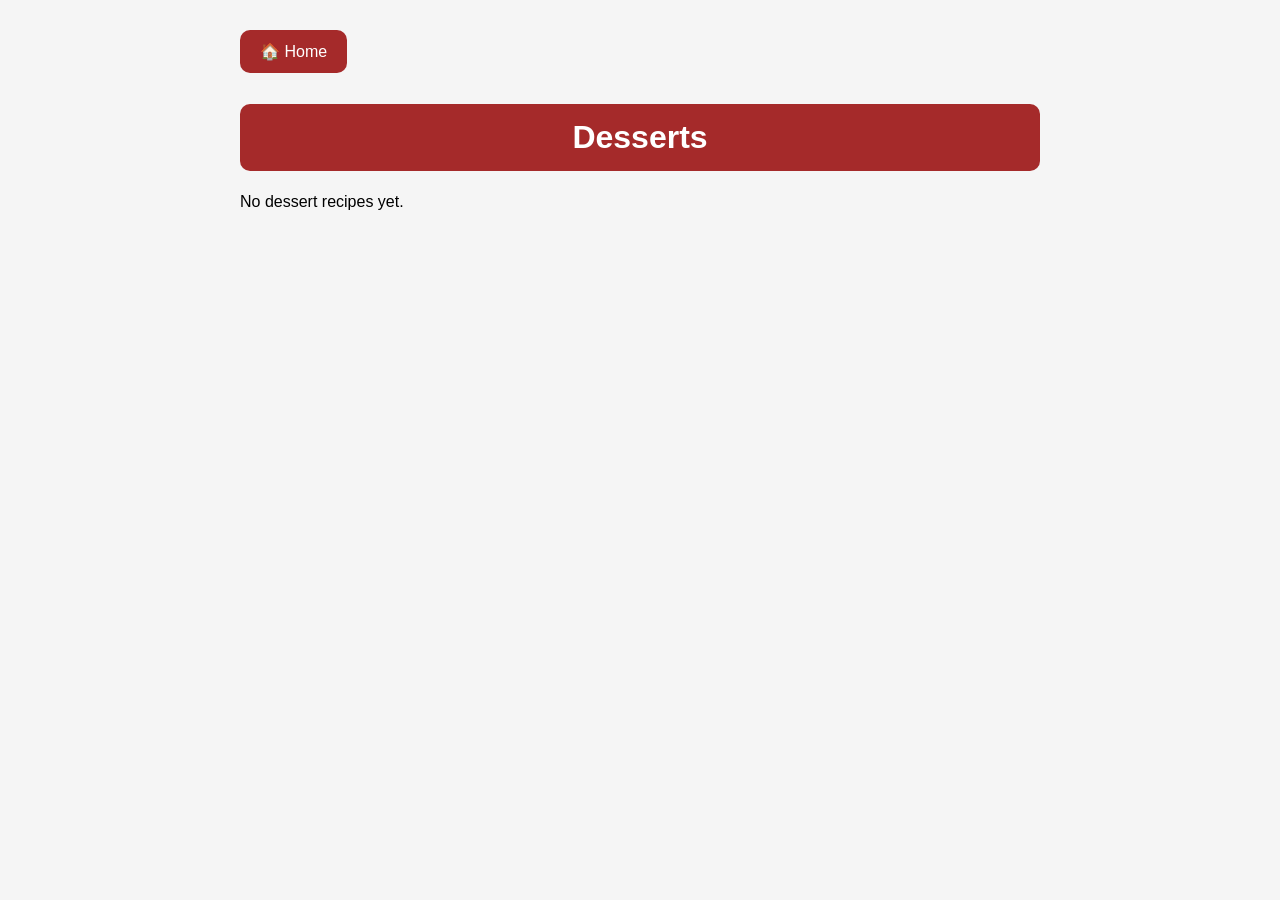
==== desert.html @ 9d0f0160 "Add files via upload" ====
<!DOCTYPE html>
<html>
<head>
    <title>Desserts - Alisha's Recipes</title>
    <link rel="stylesheet" href="style.css">
</head>
<body>

<a href="index.html">🏠 Home</a>

<h1>Desserts</h1>

<p>No dessert recipes yet.</p>

</body>
</html>
---- style.css ----
body {
    font-family: Arial, sans-serif;
    max-width: 800px;
    margin: auto;
    padding: 20px;
    background-color: #f5f5f5;
}

h1 {
    text-align: center;
}

h2 {
    color: brown;
}

ul, ol {
    background-color: white;
    padding: 20px;
    border-radius: 10px;
}
h1 {
    background-color: brown;
    color: white;
    padding: 15px;
    border-radius: 10px;
}

h2 {
    margin-top: 30px;
}

li {
    margin-bottom: 8px;
}
a {
    display: inline-block;
    background-color: brown;
    color: white;
    padding: 12px 20px;
    text-decoration: none;
    border-radius: 10px;
    margin: 10px 0;
}

a:hover {
    opacity: 0.8;
}
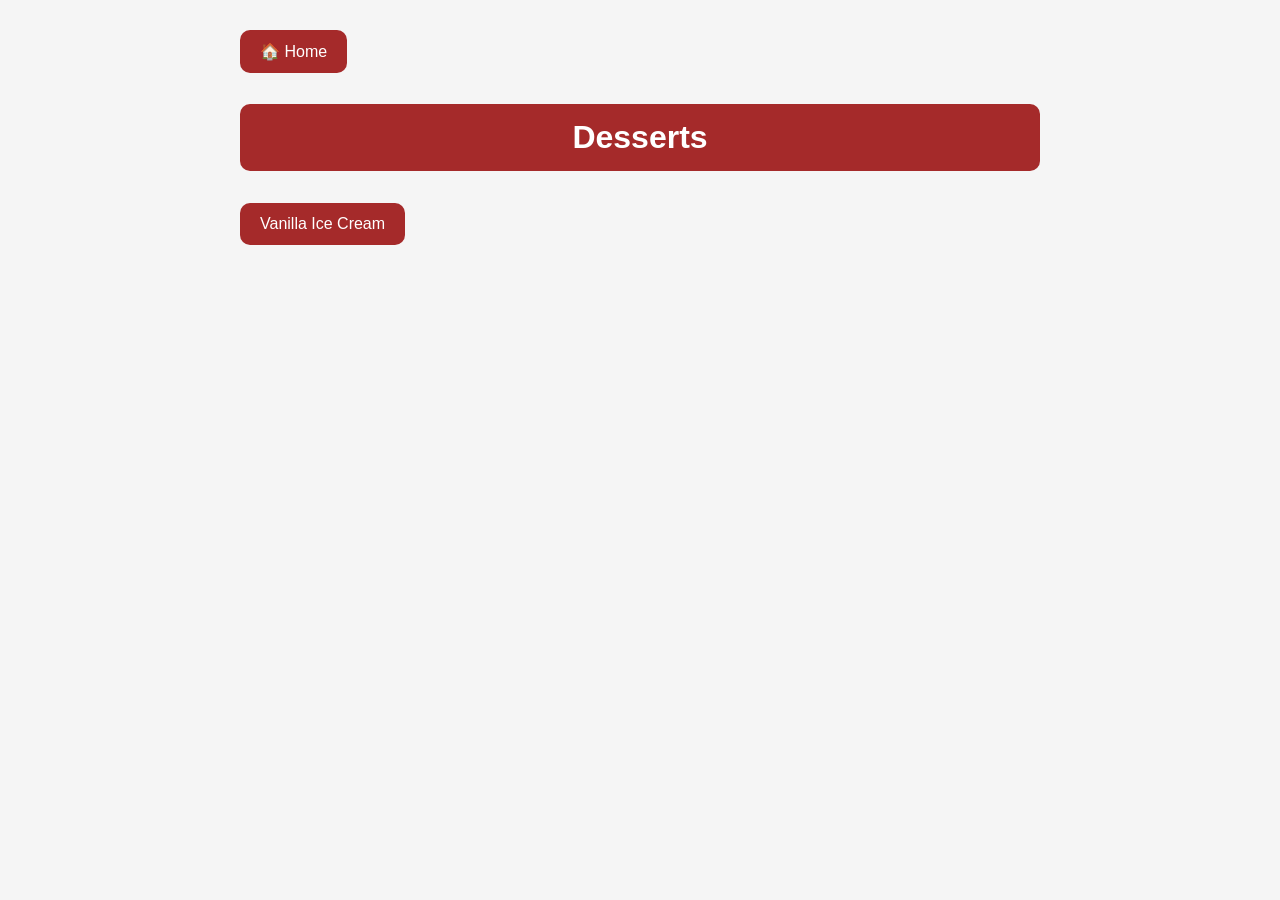
==== commit 2396060b: "Add files via upload" ====
--- a/desert.html
+++ b/desert.html
@@ -10,7 +10,7 @@
 
 <h1>Desserts</h1>
 
-<p>No dessert recipes yet.</p>
+<a href="vanilla-ice-cream.html">Vanilla Ice Cream</a>
 
 </body>
 </html>
